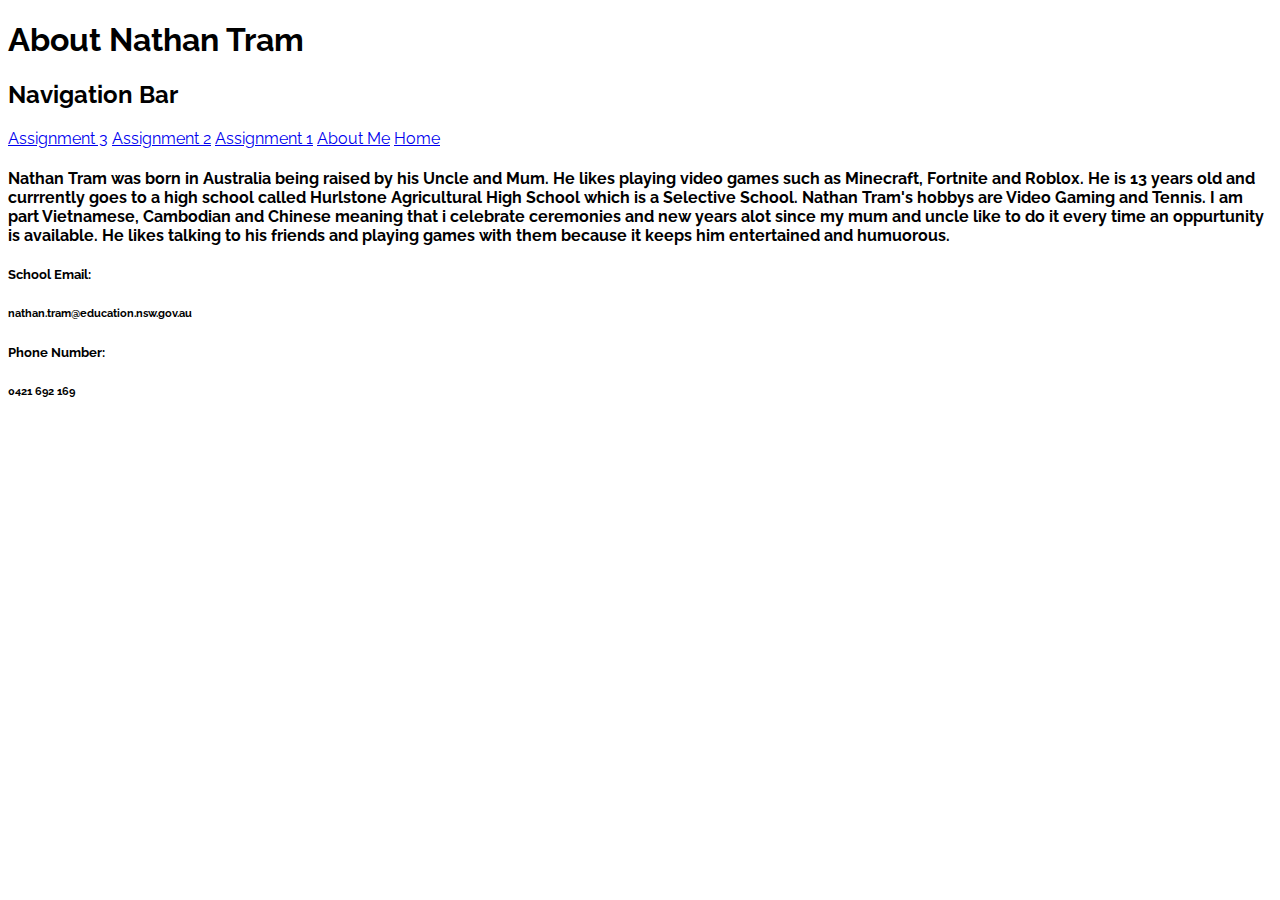
==== about_page.html @ ec19b177 "Update about_page.html" ====
<!DOCTYPE html>
<html>
<head>
	<html style ="font-family:Raleway,Arial;"> 
	<title> About Me</title>
	<link href="https://fonts.googleapis.com/css2?family=Raleway&display=swap" rel="stylesheet">
	<link rel= "stylesheet" type="text/css" href="css/html_assignment.css">
</head>



<body style = "background: url(https://i.pinimg.com/originals/56/0f/81/560f81539de62ad7f9d26bc6d548d083.jpg); background-size: 100% 1500%">
	<header>
		
		
			<h1>About Nathan Tram</h1>
		
	

		<body style = "background: url(https://i.pinimg.com/originals/56/0f/81/560f81539de62ad7f9d26bc6d548d083.jpg); background-size: 100% 1500%">
			<div class ="topbar">	
		<h2> Navigation Bar </h2>
        <a href="assignment_3_page.html">Assignment 3</a>
        <a href="assignment_2_page.html">Assignment 2</a>
        <a href="assignment_1_page.html">Assignment 1</a>
        <a href="about_page.html">About Me</a>
        <a href="index.html">Home</a>

		
	</div>

	
	</header>
<body>
	<div class="content">

			<p>
			<h4>Nathan Tram was born in Australia being raised by his Uncle and Mum. He likes playing video games such as Minecraft, Fortnite and Roblox. He is 13 years old and currrently goes to a high school called Hurlstone Agricultural High School which is a Selective School. Nathan Tram's hobbys are Video Gaming and Tennis. I am part Vietnamese, Cambodian and Chinese meaning that i celebrate ceremonies and new years alot since my mum and uncle like to do it every time an oppurtunity is available. He likes talking to his friends and playing games with them because it keeps him entertained and humuorous. </h4>
		</p>
	</div>
</body>
<footer>

		<div class = "contact">
            <h5> School Email: </h5>
                <h6> nathan.tram@education.nsw.gov.au </h6>
            <h5> Phone Number: </h5>
                <h6>0421 692 169</h6>
		</div>
		</footer>
</html>
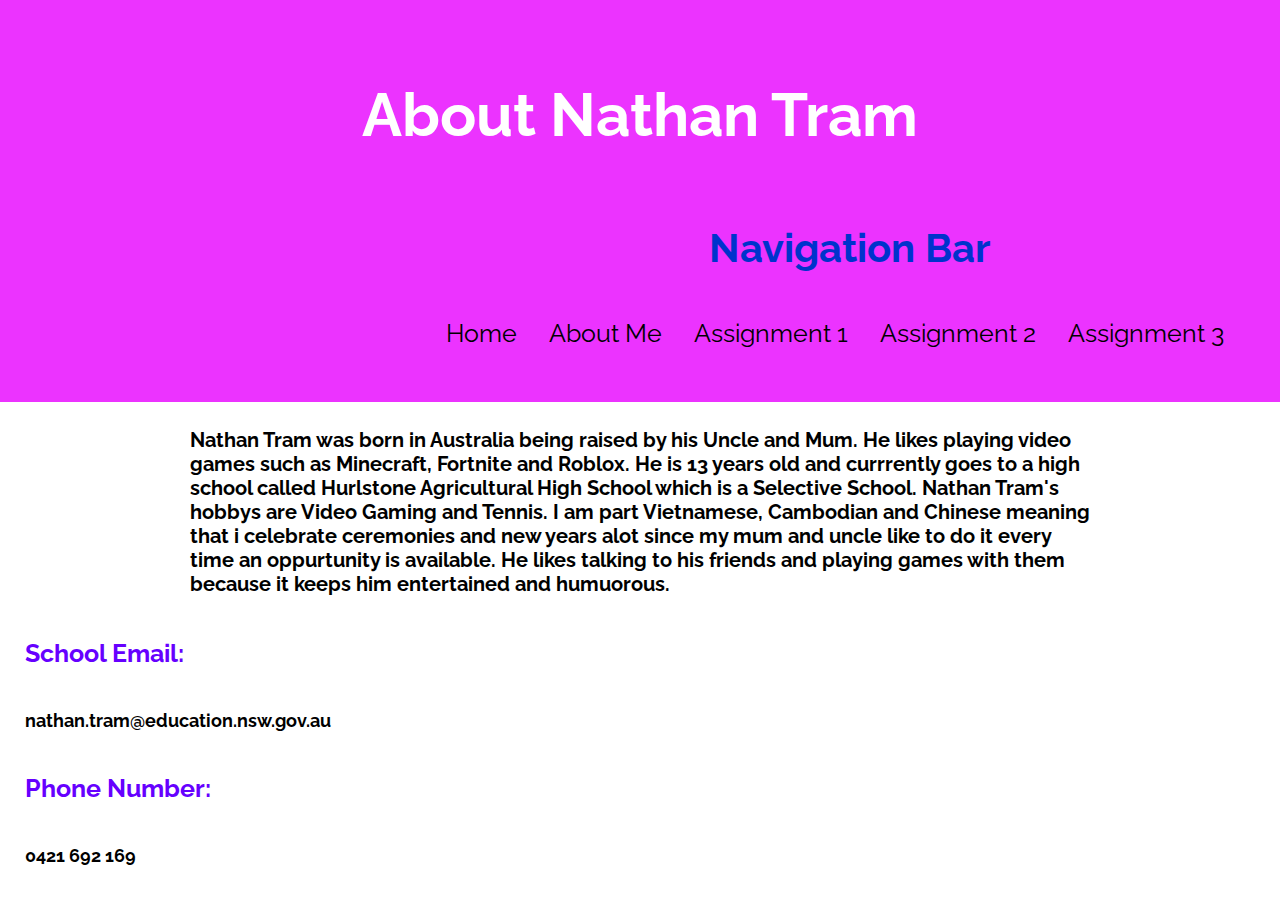
==== commit 8660181e: "Update about_page.html" ====
--- a/about_page.html
+++ b/about_page.html
@@ -4,7 +4,7 @@
 	<html style ="font-family:Raleway,Arial;"> 
 	<title> About Me</title>
 	<link href="https://fonts.googleapis.com/css2?family=Raleway&display=swap" rel="stylesheet">
-	<link rel= "stylesheet" type="text/css" href="css/html_assignment.css">
+	<link rel= "stylesheet" type="text/css" href="html_assignment.css">
 </head>
 
 
--- a/html_assignment.css
+++ b/html_assignment.css
@@ -0,0 +1,112 @@
+
+header{
+	text-align:center;
+	padding:40px;
+	background-color: #EC33FF;
+}
+html, body{
+	padding:0;
+	margin:0;
+}
+
+header img{
+	border-radius:150px;
+	width:300px;
+	border:1px solid;
+	margin-right: 300px;
+
+}
+
+body h2{
+	text-align: center;
+}
+body img{
+	border-radius:150px;
+	width:300px;
+	border:7px solid #0033cc;
+	margin-left: 170px;
+	margin-top: 20px;
+	margin-bottom: 20px;
+
+}
+h1{
+	color:white;
+	font-size:60px;
+
+}
+ h2{
+	color:#0033cc;
+	font-size:40px;
+	
+}	
+
+h3	{
+	font-size:40px;
+	color:#000066;
+}
+h4{
+	font-size:20px;
+}
+h5{
+	font-size:25px;
+	color:#6600ff;
+}
+
+h6{font-size:18px;
+}
+
+.myface{
+
+}
+
+
+
+.content{
+	max-width: 900px;
+	margin:0 auto;
+}
+
+
+.topbar {
+ 
+  overflow: hidden;
+  top:0;
+  right:0 	;
+}
+.topbar h2{
+text-align: right;
+margin-right:250px;
+}
+.topbar a {
+  float: right;
+  color: black;
+  text-align: left;
+  padding: 14px 16px;
+  text-decoration: none;
+  font-size: 25px;
+}
+
+
+.topbar a:hover {
+
+  color: #EC33FF;
+}
+footer{
+	margin-left: 25px
+}
+
+
+
+
+
+
+
+
+
+
+
+
+	
+
+
+
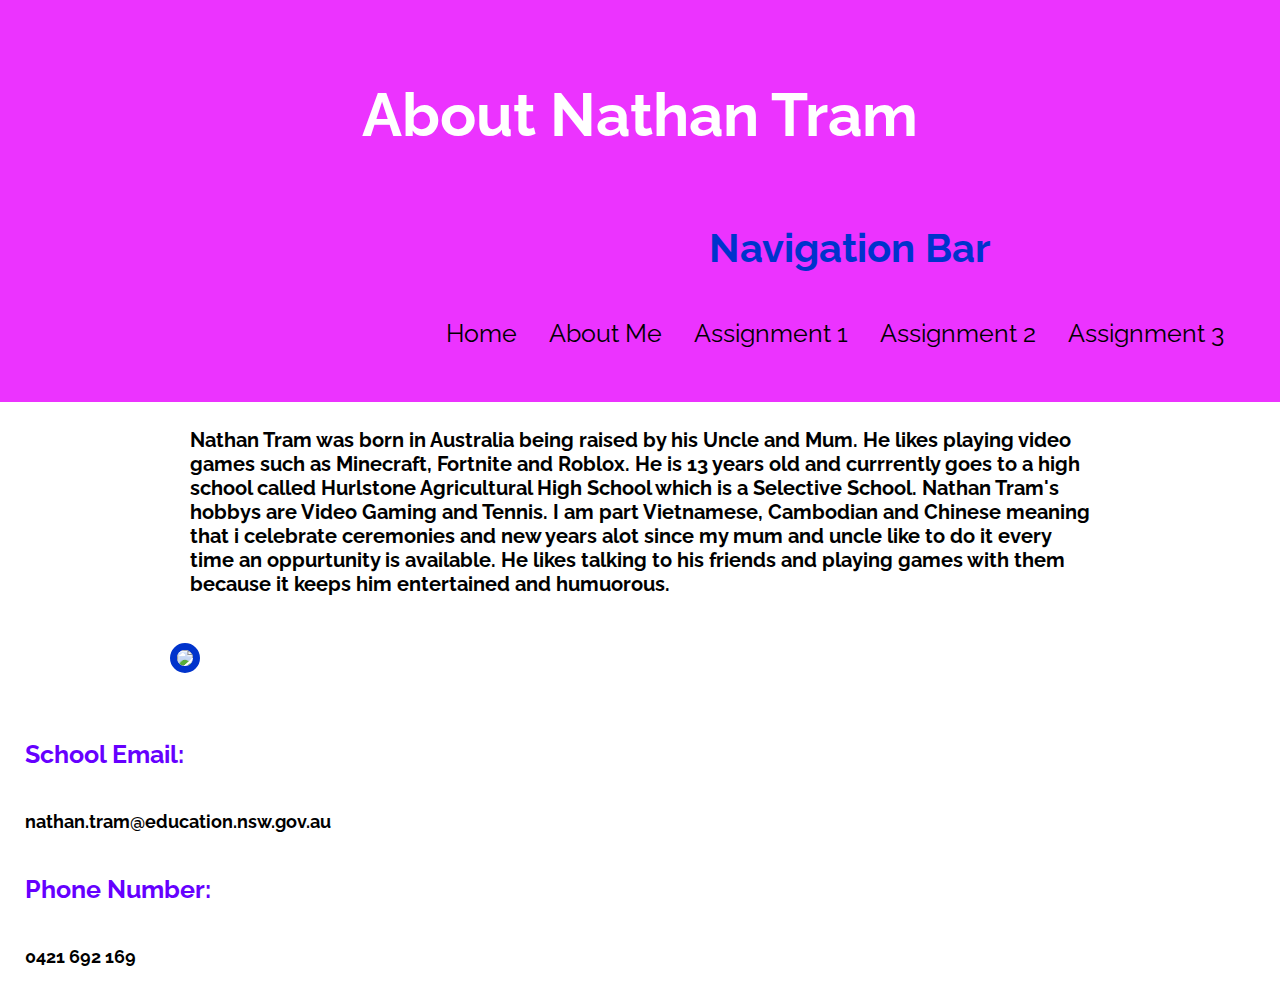
==== commit ecf05f05: "Update about_page.html" ====
--- a/about_page.html
+++ b/about_page.html
@@ -38,6 +38,7 @@
 			<h4>Nathan Tram was born in Australia being raised by his Uncle and Mum. He likes playing video games such as Minecraft, Fortnite and Roblox. He is 13 years old and currrently goes to a high school called Hurlstone Agricultural High School which is a Selective School. Nathan Tram's hobbys are Video Gaming and Tennis. I am part Vietnamese, Cambodian and Chinese meaning that i celebrate ceremonies and new years alot since my mum and uncle like to do it every time an oppurtunity is available. He likes talking to his friends and playing games with them because it keeps him entertained and humuorous. </h4>
 		</p>
 	</div>
+		<img src="https://upload.wikimedia.org/wikipedia/commons/thumb/3/3e/Tennis_Racket_and_Balls.jpg/220px-Tennis_Racket_and_Balls.jpg">
 </body>
 <footer>
 
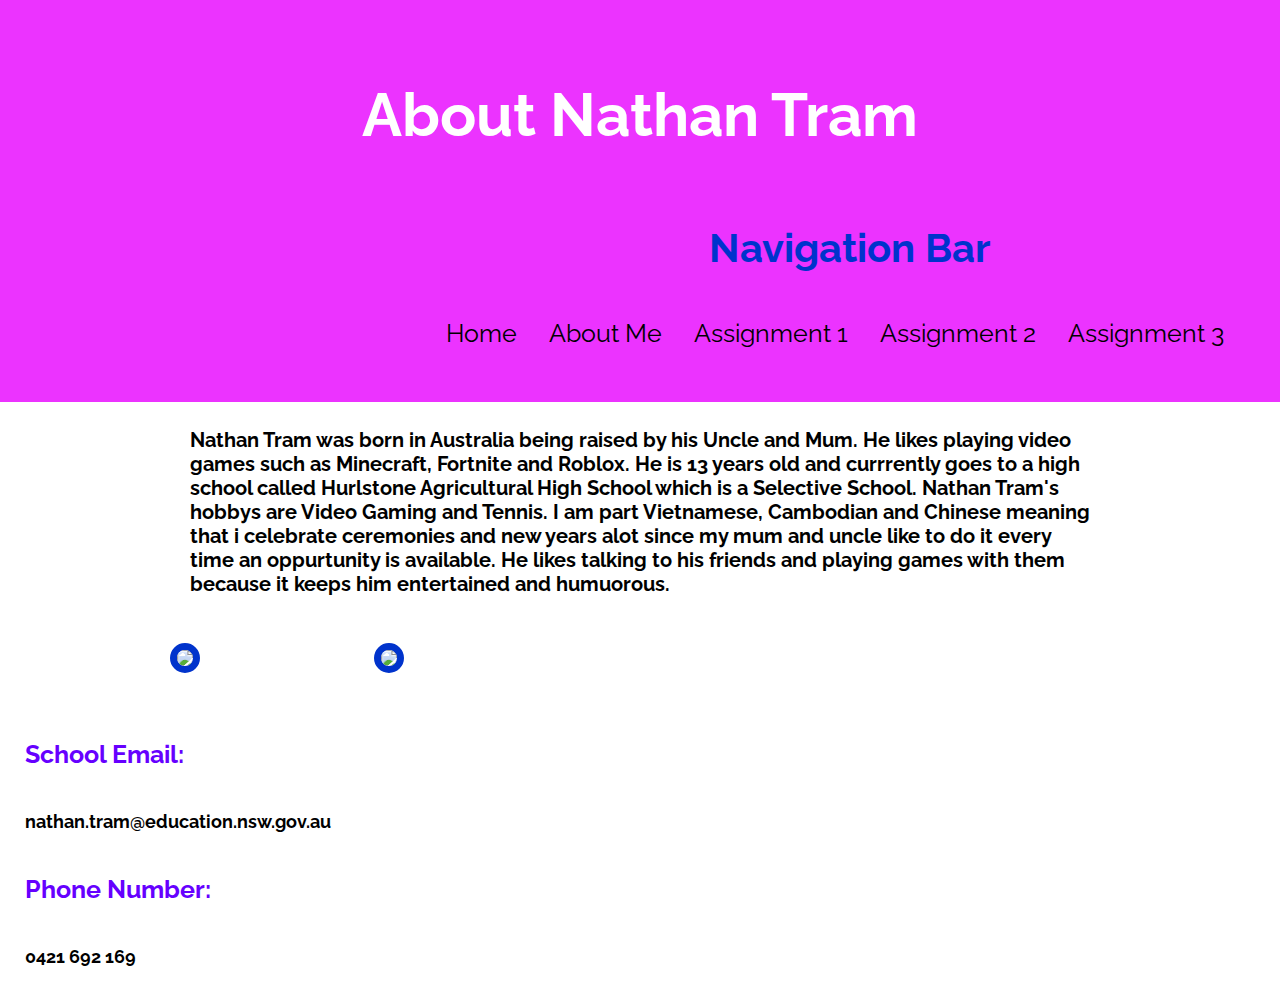
==== commit dd6f4865: "Update about_page.html" ====
--- a/about_page.html
+++ b/about_page.html
@@ -39,6 +39,9 @@
 		</p>
 	</div>
 		<img src="https://upload.wikimedia.org/wikipedia/commons/thumb/3/3e/Tennis_Racket_and_Balls.jpg/220px-Tennis_Racket_and_Balls.jpg">
+		<img src="https://external-preview.redd.it/0KrUDRzvCVGOuaQ55ey3e6nJJss0U185ZYpPUhKeXXc.jpg?width=960&crop=smart&auto=webp&s=a834c70a63702b855a0c866ae4a3837d5d95b015"
+		<img src="[data-uri]"
+  
 </body>
 <footer>
 
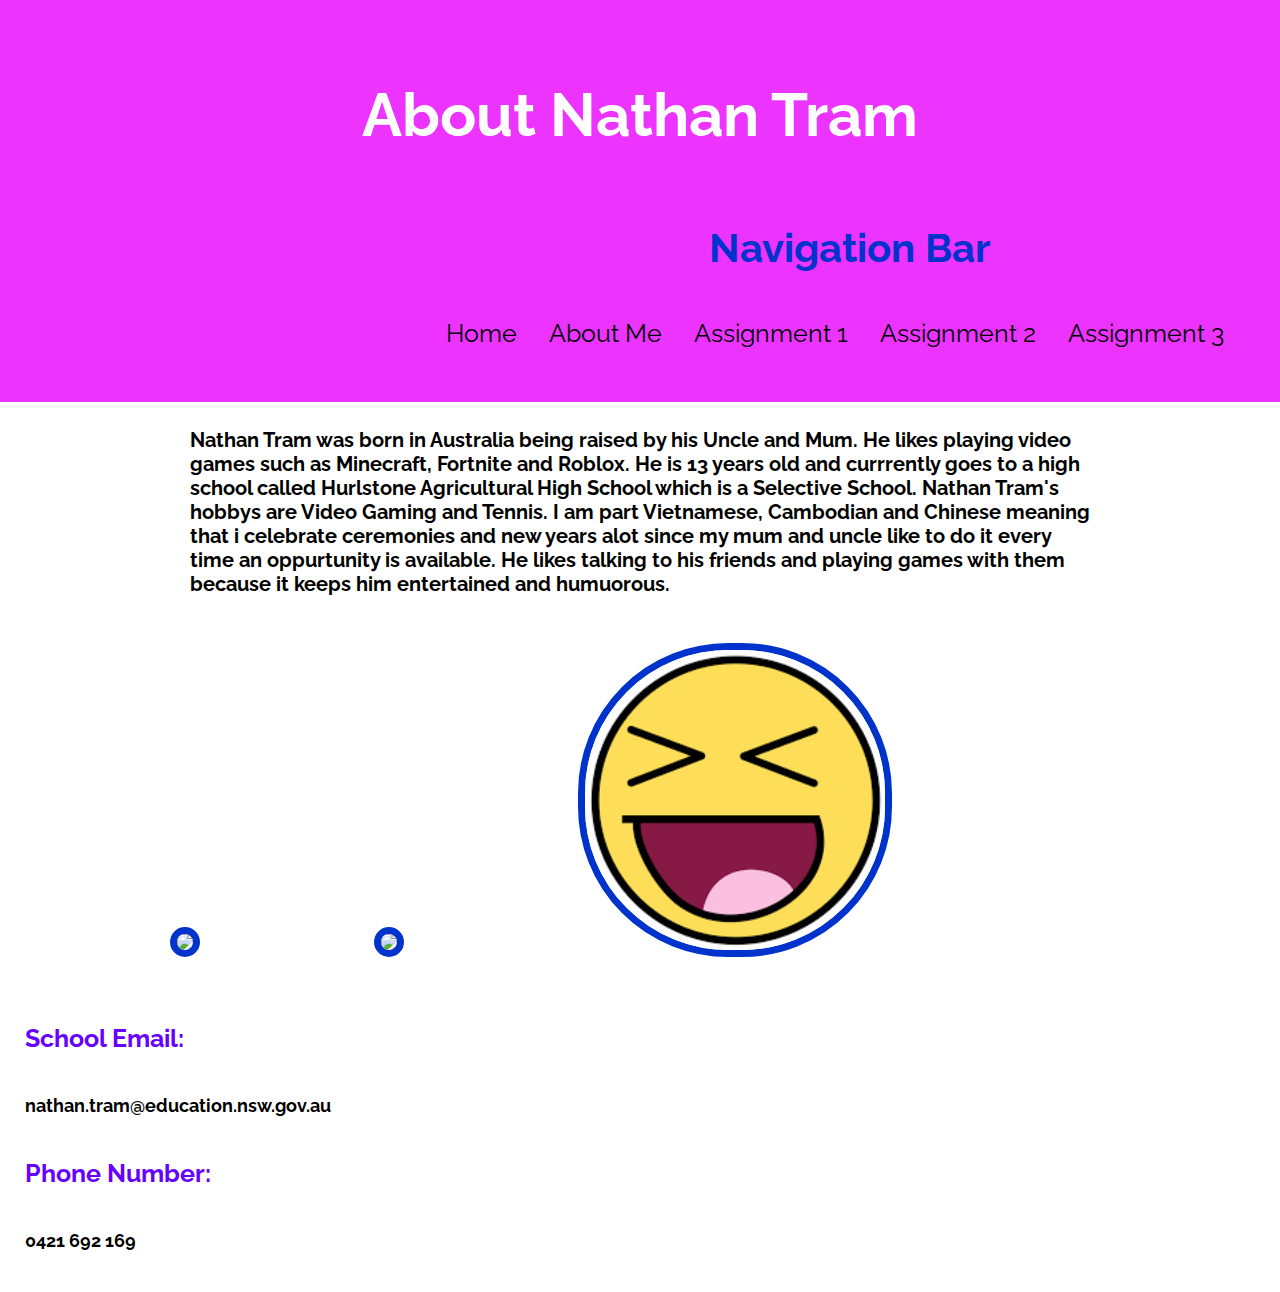
==== commit 8af2054e: "Update about_page.html" ====
--- a/about_page.html
+++ b/about_page.html
@@ -39,8 +39,8 @@
 		</p>
 	</div>
 		<img src="https://upload.wikimedia.org/wikipedia/commons/thumb/3/3e/Tennis_Racket_and_Balls.jpg/220px-Tennis_Racket_and_Balls.jpg">
-		<img src="https://external-preview.redd.it/0KrUDRzvCVGOuaQ55ey3e6nJJss0U185ZYpPUhKeXXc.jpg?width=960&crop=smart&auto=webp&s=a834c70a63702b855a0c866ae4a3837d5d95b015"
-		<img src="[data-uri]"
+		<img src="https://external-preview.redd.it/0KrUDRzvCVGOuaQ55ey3e6nJJss0U185ZYpPUhKeXXc.jpg?width=960&crop=smart&auto=webp&s=a834c70a63702b855a0c866ae4a3837d5d95b015">
+		<img src="[data-uri]">
   
 </body>
 <footer>
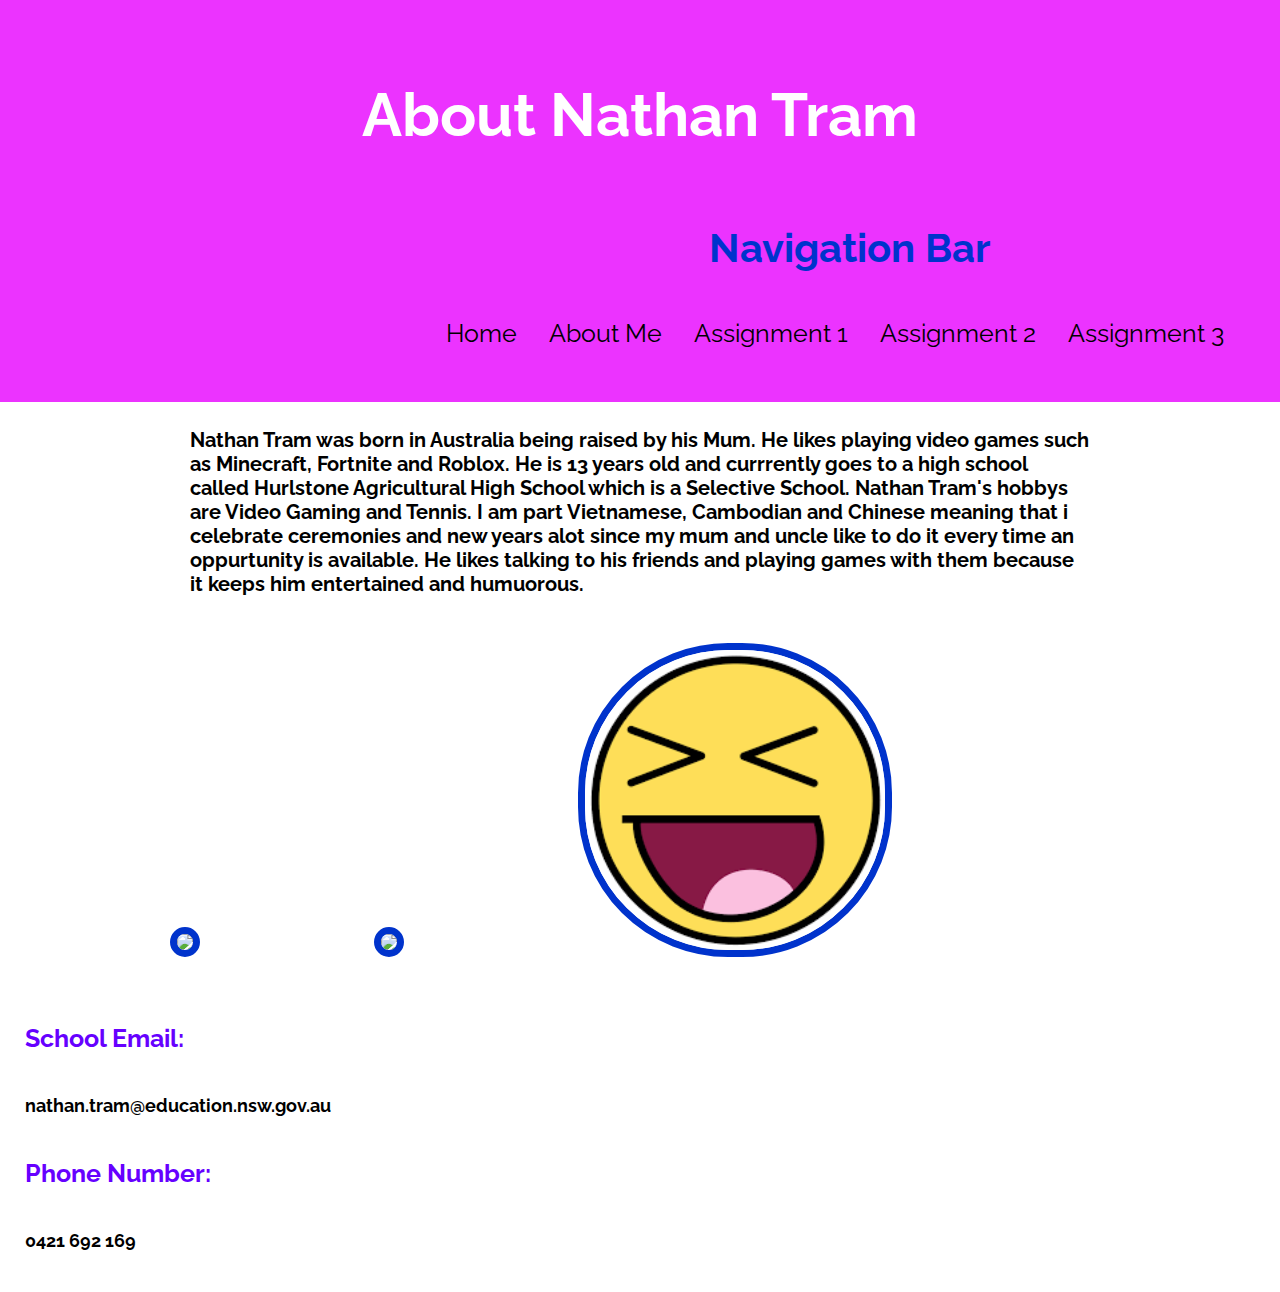
==== commit ababfc94: "Update about_page.html" ====
--- a/about_page.html
+++ b/about_page.html
@@ -35,13 +35,12 @@
 	<div class="content">
 
 			<p>
-			<h4>Nathan Tram was born in Australia being raised by his Uncle and Mum. He likes playing video games such as Minecraft, Fortnite and Roblox. He is 13 years old and currrently goes to a high school called Hurlstone Agricultural High School which is a Selective School. Nathan Tram's hobbys are Video Gaming and Tennis. I am part Vietnamese, Cambodian and Chinese meaning that i celebrate ceremonies and new years alot since my mum and uncle like to do it every time an oppurtunity is available. He likes talking to his friends and playing games with them because it keeps him entertained and humuorous. </h4>
+			<h4>Nathan Tram was born in Australia being raised by his Mum. He likes playing video games such as Minecraft, Fortnite and Roblox. He is 13 years old and currrently goes to a high school called Hurlstone Agricultural High School which is a Selective School. Nathan Tram's hobbys are Video Gaming and Tennis. I am part Vietnamese, Cambodian and Chinese meaning that i celebrate ceremonies and new years alot since my mum and uncle like to do it every time an oppurtunity is available. He likes talking to his friends and playing games with them because it keeps him entertained and humuorous. </h4>
 		</p>
 	</div>
 		<img src="https://upload.wikimedia.org/wikipedia/commons/thumb/3/3e/Tennis_Racket_and_Balls.jpg/220px-Tennis_Racket_and_Balls.jpg">
 		<img src="https://external-preview.redd.it/0KrUDRzvCVGOuaQ55ey3e6nJJss0U185ZYpPUhKeXXc.jpg?width=960&crop=smart&auto=webp&s=a834c70a63702b855a0c866ae4a3837d5d95b015">
 		<img src="[data-uri]">
-  
 </body>
 <footer>
 
--- a/html_assignment.css
+++ b/html_assignment.css
@@ -88,8 +88,8 @@
 
 
 .topbar a:hover {
-
-  color: #EC33FF;
+ background: #fff;
+  color: #333;
 }
 footer{
 	margin-left: 25px
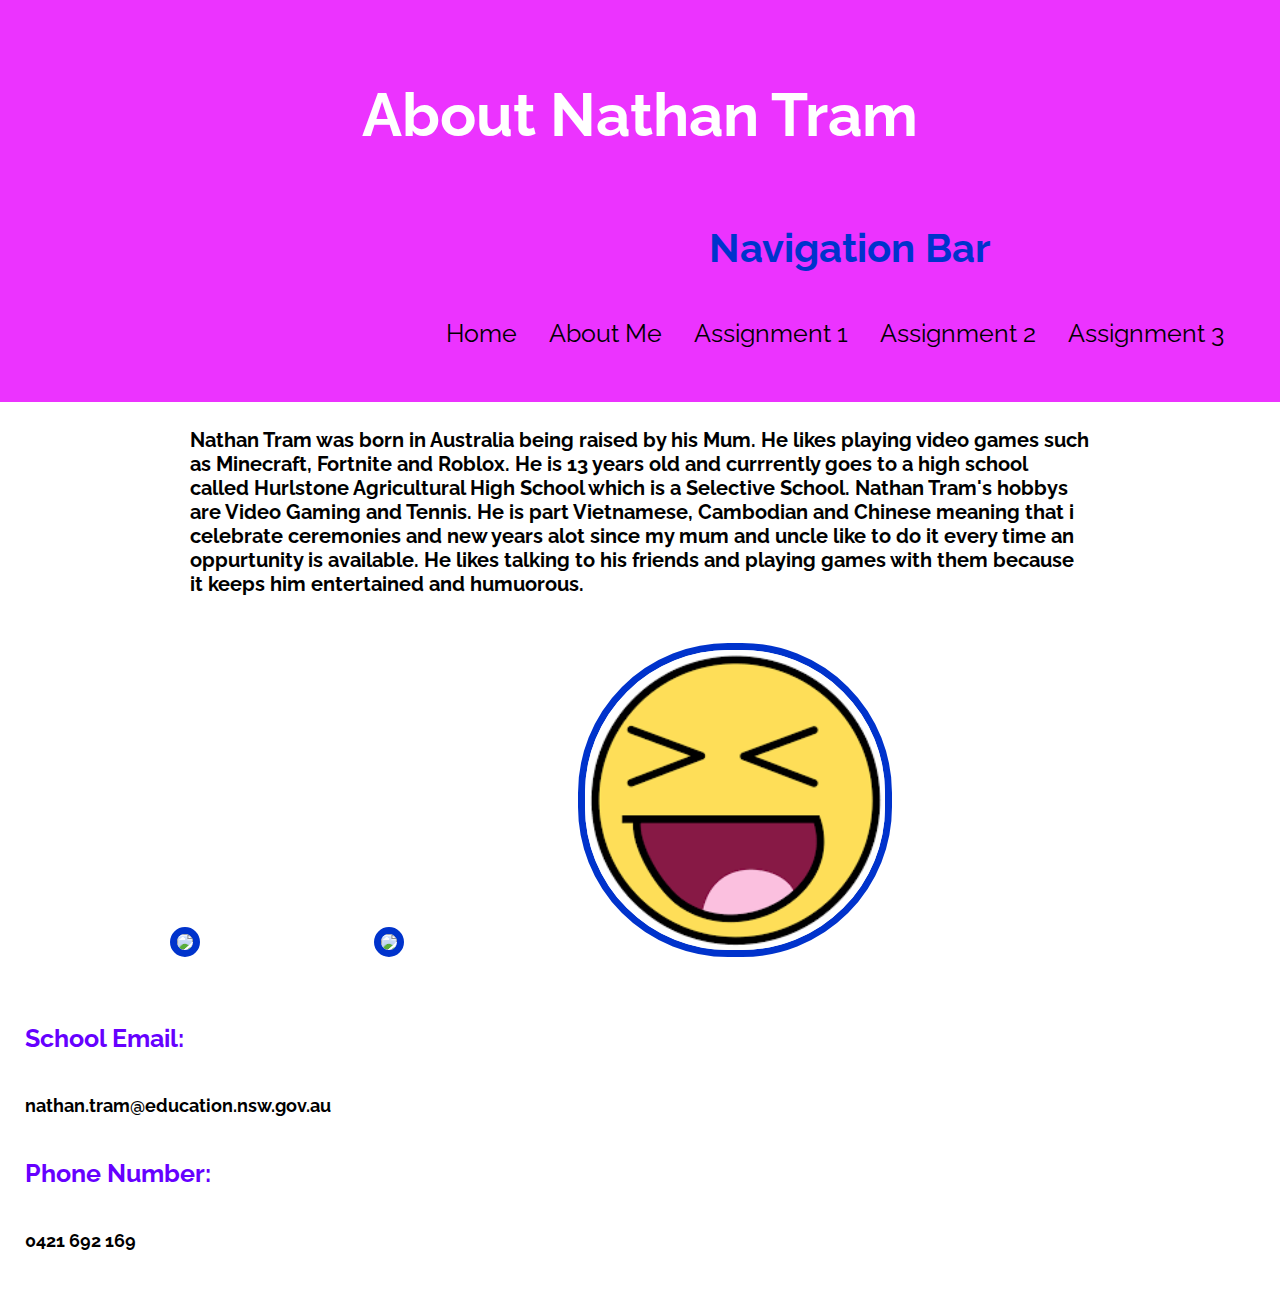
==== commit 1548218b: "Update about_page.html" ====
--- a/about_page.html
+++ b/about_page.html
@@ -35,7 +35,7 @@
 	<div class="content">
 
 			<p>
-			<h4>Nathan Tram was born in Australia being raised by his Mum. He likes playing video games such as Minecraft, Fortnite and Roblox. He is 13 years old and currrently goes to a high school called Hurlstone Agricultural High School which is a Selective School. Nathan Tram's hobbys are Video Gaming and Tennis. I am part Vietnamese, Cambodian and Chinese meaning that i celebrate ceremonies and new years alot since my mum and uncle like to do it every time an oppurtunity is available. He likes talking to his friends and playing games with them because it keeps him entertained and humuorous. </h4>
+			<h4>Nathan Tram was born in Australia being raised by his Mum. He likes playing video games such as Minecraft, Fortnite and Roblox. He is 13 years old and currrently goes to a high school called Hurlstone Agricultural High School which is a Selective School. Nathan Tram's hobbys are Video Gaming and Tennis. He is part Vietnamese, Cambodian and Chinese meaning that i celebrate ceremonies and new years alot since my mum and uncle like to do it every time an oppurtunity is available. He likes talking to his friends and playing games with them because it keeps him entertained and humuorous. </h4>
 		</p>
 	</div>
 		<img src="https://upload.wikimedia.org/wikipedia/commons/thumb/3/3e/Tennis_Racket_and_Balls.jpg/220px-Tennis_Racket_and_Balls.jpg">
